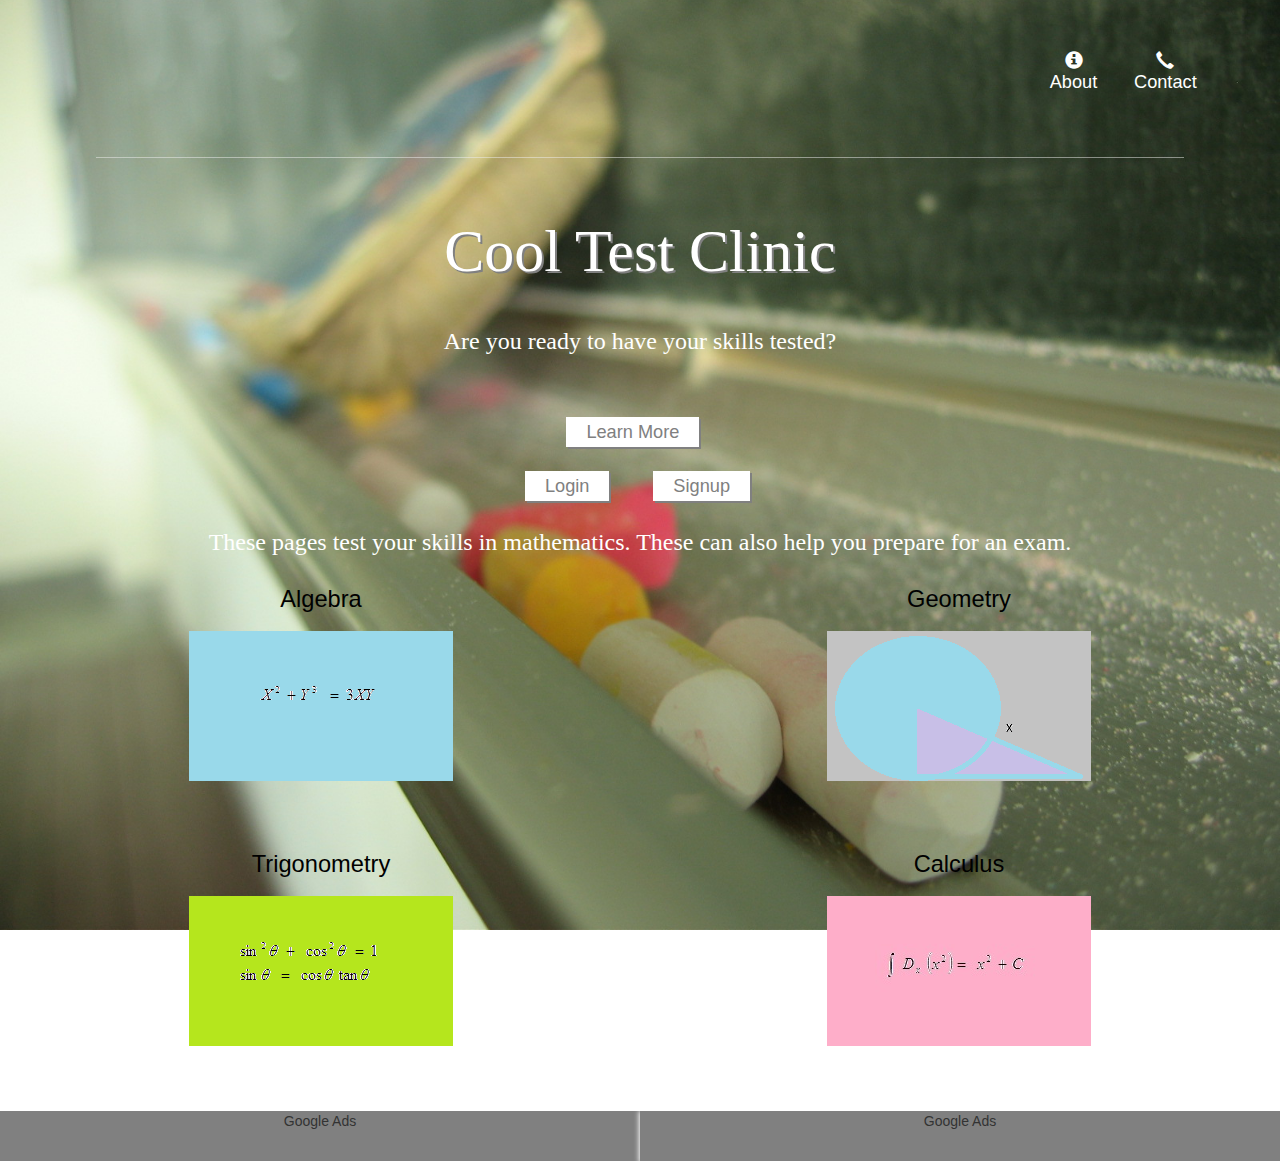
==== site/index.html @ aa02e41a "test site" ====
<!doctype html>
<html lang="en">
  <head>
    <meta charset="utf-8">
    <meta http-equiv="X-UA-Compatible" content="IE=edge">
    <meta name="viewport" content="width=device-width, initial-scale=1">
    <title>Online Math Learning Center</title>
    <link rel="stylesheet" href="css/bootstrap.min.css">
    <link rel="stylesheet" href="css/styles.css">
    <link href='https://fonts.googleapis.com/css?family=Oxygen:400,300,700' rel='stylesheet' type='text/css'>
  </head>
<body>
<header id='header-nav'>
  <div class='container'>
    <button type="button" class="navbar-toggle collapsed" data-toggle="collapse" data-target="#collapsable-nav" aria-expanded="false">
            <span class="sr-only">Toggle navigation</span>
            <span class="icon-bar"></span>
            <span class="icon-bar"></span>
            <span class="icon-bar"></span>
    </button>
    <div id='collapsable-nav' class='collapse navbar-collapse'>
      <ul id="nav-list" class="nav navbar-nav navbar-right">
            <li class='visible-xs active'>
              <a href="home.html">
                <span class="glyphicon glyphicon-home"></span><br class="hidden-xs"> Home</a>
            </li>
            <li>
              <a href="#">
                <span class="glyphicon glyphicon-info-sign"></span><br class="hidden-xs"> About</a>
            </li>
            <li>
              <a href="#">
                <span class="glyphicon glyphicon-earphone"></span><br class="hidden-xs"> Contact</a>
            </li>
      </ul><!-- #nav-list -->

    </div>

  </div> <!--end container-->
  <hr>
</header>

<h1>Cool Test Clinic</h1>
<div class=description>
Are you ready to have your skills tested?
</div>
<div class='button' >
  <a href='#'>Learn More</a>
  <a href='#'>Login</a>
  <a href='#'>Signup</a>
</div>
<div class=description>
These pages test your skills in mathematics. These can also help you prepare for an exam.
</div>

<div id=tiles>
  <div class="col-md-6 col-sm-6 col-xs-12">
    <a href='#'>
      <div id='algebra-tile'>
       Algebra   
      </div>
    </a>
  </div>
  <div class="col-md-6 col-sm-6 col-xs-12">
    <a href='#'>
      <div id='geometry-tile'>
       Geometry 
      </div>
    </a>
  </div>
  <div class="col-md-6 col-sm-6 col-xs-12">
    <a href='#'>
      <div id='trigonometry-tile'>
        Trigonometry
      </div>
    </a>
  </div>  
  <div class="col-md-6 col-sm-6 col-xs-12">
    <a href='#'>
      <div id='calculus-tile'>
       Calculus
      </div>
    </a>
  </div>
</div>
<footer>
  <div class="googleads col-md-6 col-sm-6 col-xs-12">Google Ads</div>
  <div class="googleads col-md-6 col-sm-6 col-xs-12">Google Ads</div>
</footer>
  <!-- jQuery (Bootstrap JS plugins depend on it) -->
  <script src="js/jquery-2.1.4.min.js"></script>
  <script src="js/bootstrap.min.js"></script>
  <script src="js/script.js"></script>
</body>
</html>
---- site/css/styles.css ----
html { 
  background: url("chalk.jpg") no-repeat center center fixed; 
  -webkit-background-size: cover;
  -moz-background-size: cover;
  -o-background-size: cover;
  background-size: cover;
}
.navbar-toggle{
	border: 1px solid gray;
	background-color: transparent;
}
navbar-header button.navbar-toggle, .navbar-header .icon-bar {
    border: 1px solid #61122f;
}
button{
	color: black;
}
body{
	background-color: transparent;
}

.container{
	padding-top: 20px;
	padding-bottom: 30px;
}
a{
	color: white;
	width: 5em;
	font-size: 1.3em;
	text-align: center;
}
.navbar-collapse{
	margin-top: 1.1em;
}
hr{
	opacity: .5;
	width: 85%;
}
h1{
	font-family: "sans-serif";
	color: white;
	font-size: 60px;
	text-align: center;
	padding-top: 40px;
	text-shadow: 2px 2px gray;
}
.description{
	font-family: "sans-serif";
	color: white;
	font-size: 24px;
	text-align: center;
	padding-top: 20px;
	margin-top: 20px;
	margin-bottom: 20px;
}

div.button{
	padding: 40px;
	text-align: center;
}
div.button a{
	border-style: none;
	padding: 5px 1.1em;
	text-align: center;
	color: gray;
	background-color: white;
	margin: 20px;
	box-shadow: 2px 2px gray;
	position: relative;
}
div.button a:hover{
	color: white;
	background-color: gray;
	text-decoration: none;

}
div.button a:nth-child(1){
right: -7em;
}
div.button a:nth-child(2){
bottom: -3em;
left: -5em;
}
div.button a:nth-child(3){
bottom: -3em;
left: -5em;
}
@media (min-width: 382px) and (max-width: 522px){
	div.button a:nth-child(1){
	right: -3em;
	}
	div.button a:nth-child(2){
	bottom: -3em;
	left: -9em;
	}
	div.button a:nth-child(3){
	bottom: -1.6em;
	left: 3em;
	}
}
@media (min-width: 346px) and (max-width: 381px){
	div.button a:nth-child(1){
	right: 0em;
	}
	div.button a:nth-child(2){
	bottom: -1.6em;
	left: 0em;
	}
	div.button a:nth-child(3){
	bottom: -1.6em;
	left: 0em;
	}
}

@media (min-width: 320px) and (max-width: 345px){
	div.button a:nth-child(1){
	right: 0em;
	}
	div.button a:nth-child(2){
	bottom: -1.6em;
	left: 0em;
	}
	div.button a:nth-child(3){
	left: 0em;
	}
}
#tiles{
	box-shadow: 0 0 50px transparent;
  	border: 2px solid transparent;
}
#algebra-tile, #geometry-tile, #trigonometry-tile, #calculus-tile {
  color: black;
  font-size: 1.3em;
  height: 250px;
  width: 100%;
  margin-bottom: 15px;
  position: relative;
  border: 2px solid transparent;
  overflow: hidden;
}
#algebra-tile:hover, #geometry-tile:hover, #trigonometry-tile:hover, #calculus-tile:hover {
  box-shadow: 0 1px 5px 1px white;
  color: white;
  text-decoration: none;
  background-color: gray;
}
#algebra-tile {
  background: url('../algebra.png') no-repeat;
  background-position: center;
}
#geometry-tile {
  background: url('../geometry.png') no-repeat;
  background-position: center;
}
#trigonometry-tile {
  background: url('../trigonometry.png') no-repeat;
  background-position: center;
}
#calculus-tile {
  background: url('../calculus.jpg') no-repeat;
  background-position: center;
}
footer{
	width: 100%;
	margin-bottom: 20px;
}
.googleads{
 
  box-sizing: border-box;
  box-shadow: 0 1px 5px 1px white;
  text-decoration: none;
  background-color: gray;
  height: 50px;
  border-bottom: 20px;
  text-align: center;
}
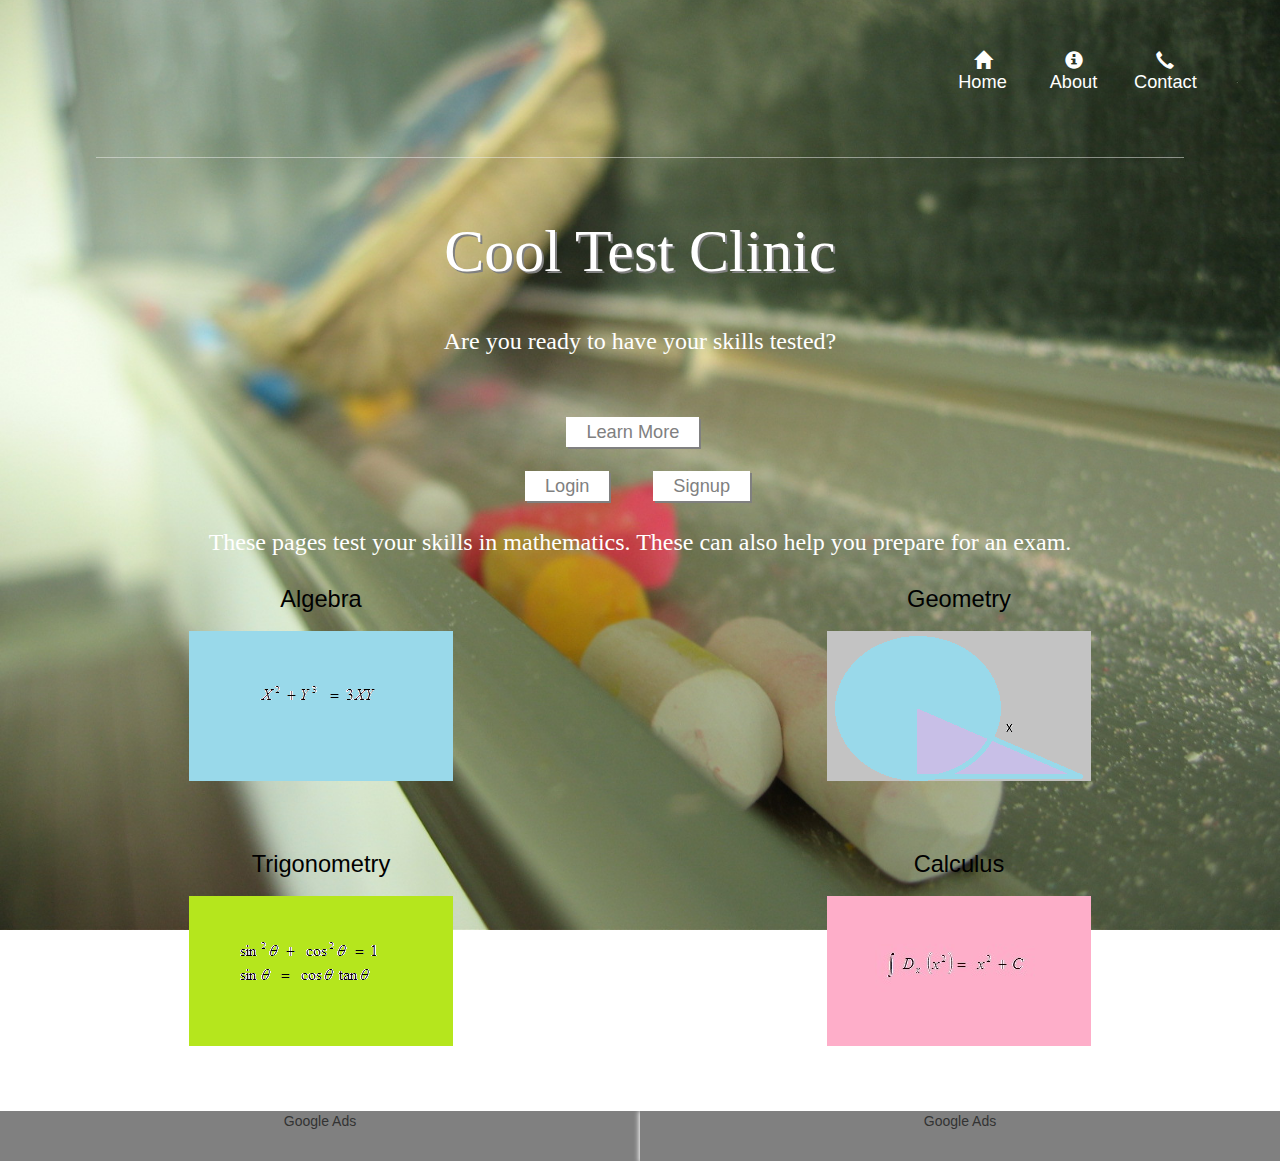
==== commit 12be5698: "test site" ====
--- a/site/index.html
+++ b/site/index.html
@@ -20,7 +20,7 @@
     </button>
     <div id='collapsable-nav' class='collapse navbar-collapse'>
       <ul id="nav-list" class="nav navbar-nav navbar-right">
-            <li class='visible-xs active'>
+            <li>
               <a href="home.html">
                 <span class="glyphicon glyphicon-home"></span><br class="hidden-xs"> Home</a>
             </li>
